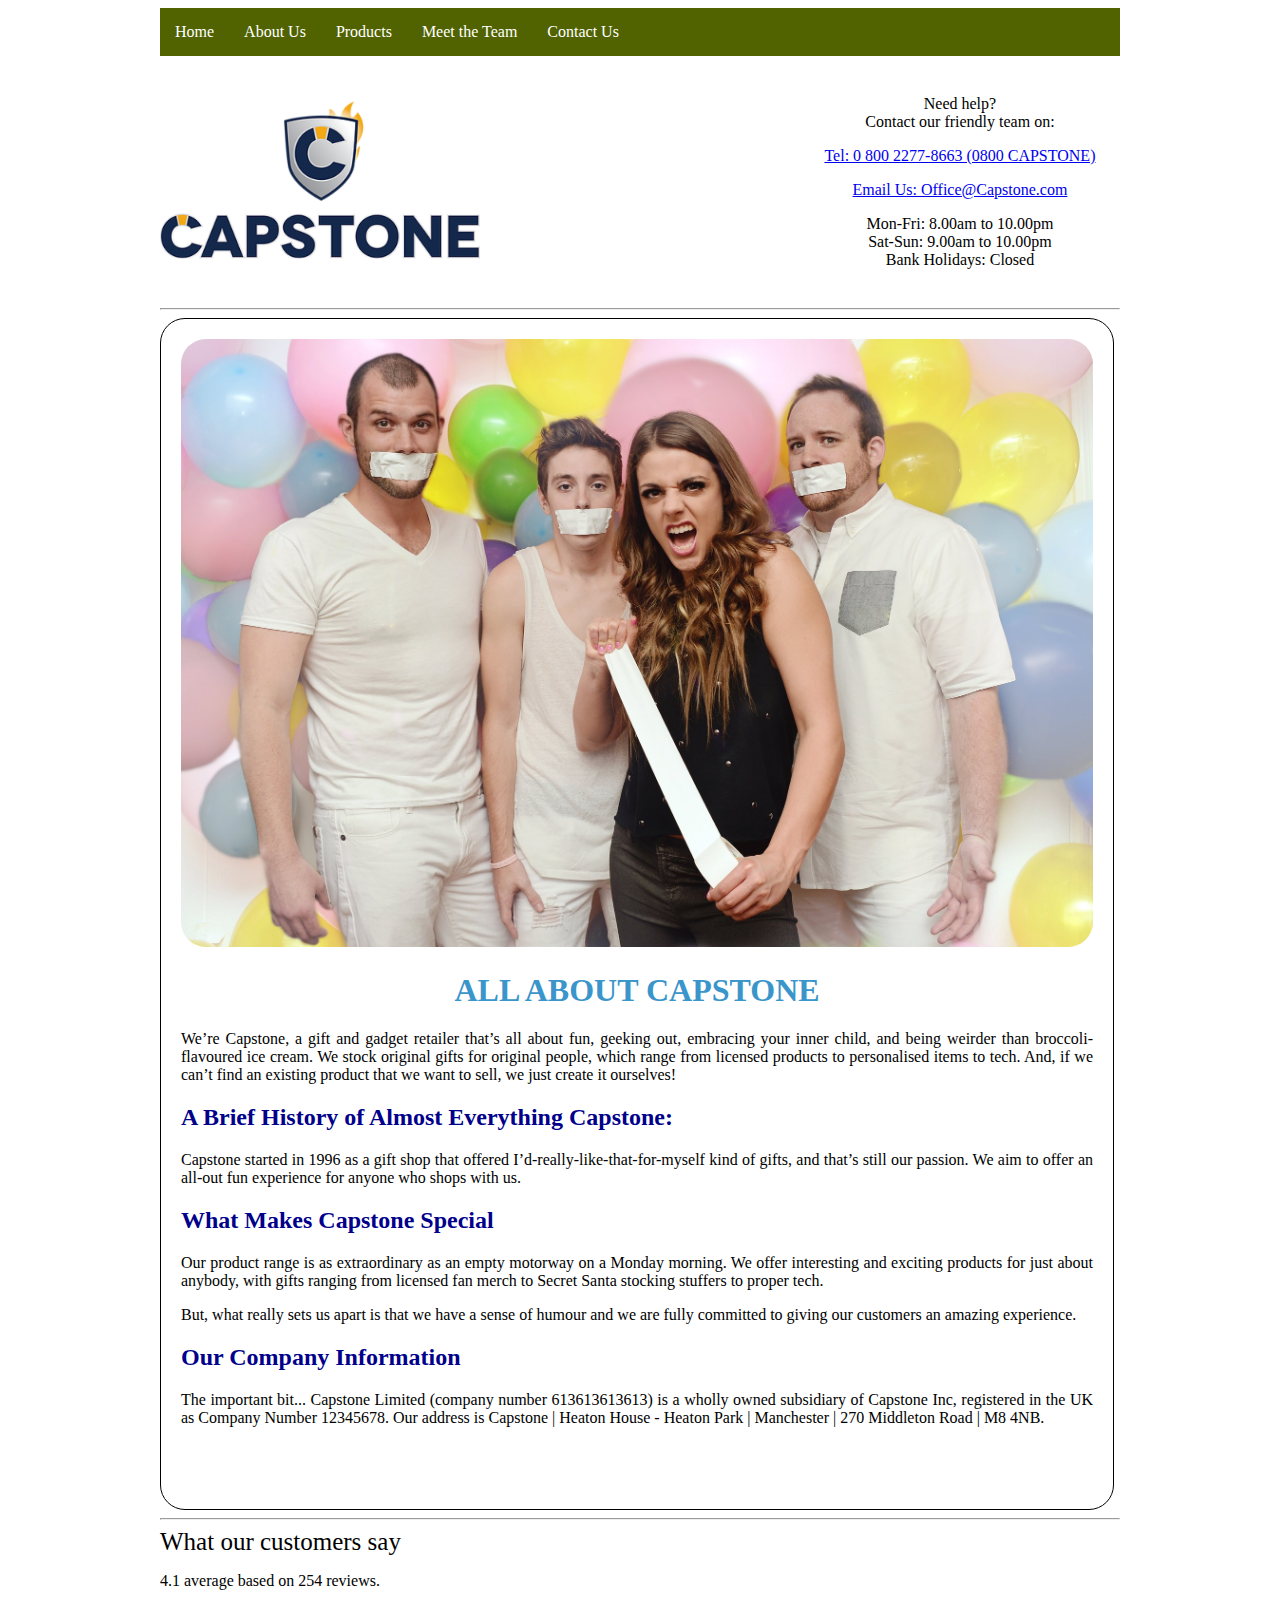
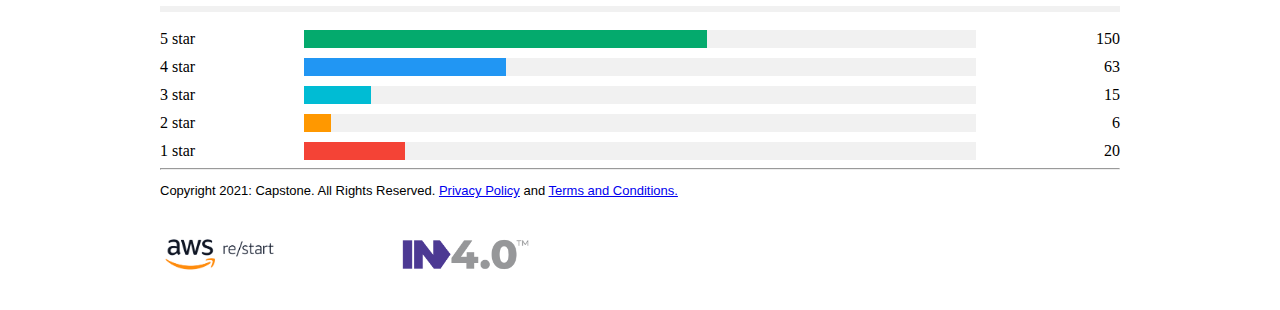
==== AboutUs.html @ 855406c1 "Update AboutUs.html" ====
<!doctype html>
<html>
<head>
<meta charset="utf-8">
	<meta name="viewport" content="width=device-width, initial-scale=1">
<title>Capstone Website</title>
	
<link href="capstone.css" rel="stylesheet" type="text/css">
	


</head>

<body>
	<!--Display major links-->
	<div class="container">
	<nav>
		<ul>
			<li><a href="index.html">Home</a></li>
			<li><a href="AboutUs.html">About Us</a></li>
			<li><a href="Products.html">Products</a></li>
			<li><a href="Meettheteam.html">Meet the Team</a></li>
			<li><a href="ContactUs.html">Contact Us</a></li>
		
		</ul>
	
	
	</nav></div>
	<!--Display logo and contact information-->
	<div class="container">
		<div class="horizontal-list"><ul>
		
	<li><img src="Capstone-Logo.png" alt="" width="100%"></li> <!--Display the capstone logo-->
			<li>&nbsp;</li>
			
			
			<!--Display contact information-->
		
		<li><p style = "font-family:Verdana; font-size:medium" align="center">Need help?<br>Contact our friendly team on:</p>
<p class="pheaders" align="center"><a href="tel:080022778663 ">Tel: 0 800 2277-8663 (0800 CAPSTONE)</a></p>
<p class="pheaders" align="center"><a href="mailto:office@capstone.com">Email Us: Office@Capstone.com</a> </p>
<p align="center">Mon-Fri: 8.00am to 10.00pm<br>Sat-Sun: 9.00am to 10.00pm<br>Bank Holidays: Closed </p>

			
			</li>
			</ul></div></div>
	
	<div class="container">
		<hr><!--Draws a horizontal line-->
	
	</div>
	<!--Display about us information and image-->
	<div class="container">
		<div class="corners" style="width: 95%; height:1150px">
			<img src ="adult-1846432_1920.jpg" width="100%" style="border-radius: 25px" alt="">
			<h1 align = "center" style = "font-family:Verdana; color:#3a95cb">ALL ABOUT CAPSTONE</h1>
		
		<p align="justify">We’re Capstone, a gift and gadget retailer that’s all about fun, geeking out, embracing your inner child, and being weirder than broccoli-flavoured ice cream. We stock original gifts for original people, which range from licensed products to personalised items to tech. And, if we can’t find an existing product that we want to sell, we just create it ourselves!</p>

<h2 style="font-family: Cambria, 'Hoefler Text', 'Liberation Serif', Times, 'Times New Roman', 'serif'; color: darkblue">A Brief History of Almost Everything Capstone:</h2>
<p align="justify">Capstone started in 1996 as a gift shop that offered I’d-really-like-that-for-myself kind of gifts, and that’s still our passion. We aim to offer an all-out fun experience for anyone who shops with us.</p>

<h2 style="font-family: Cambria, 'Hoefler Text', 'Liberation Serif', Times, 'Times New Roman', 'serif'; color: darkblue">What Makes Capstone Special</h2>
<p align="justify">Our product range is as extraordinary as an empty motorway on a Monday morning. We offer interesting and exciting products for just about anybody, with gifts ranging from licensed fan merch to Secret Santa stocking stuffers to proper tech.</p>

<p align="justify">But, what really sets us apart is that we have a sense of humour and we are fully committed to giving our customers an amazing experience.</p>

<h2 style="font-family: Cambria, 'Hoefler Text', 'Liberation Serif', Times, 'Times New Roman', 'serif'; color: darkblue">Our Company Information</h2>
<p align="justify">The important bit... Capstone Limited (company number 613613613613) is a wholly owned subsidiary of Capstone Inc, registered in the UK as Company Number 12345678. Our address is Capstone | Heaton House - Heaton Park | Manchester | 270 Middleton Road | M8 4NB.</p>

	</div>
	</div>
	<div class="container">
		<hr>
	
	</div>
	<!--Display customer feedback-->
	<div class="container">
	
		<span class="heading">What our customers say</span>
<p>4.1 average based on 254 reviews.</p>
<hr style="border:3px solid #f1f1f1">

<div class="row">
  <div class="side">
    <div>5 star</div>
  </div>
  <div class="middle">
    <div class="bar-container">
      <div class="bar-5"></div>
    </div>
  </div>
  <div class="side right">
    <div>150</div>
  </div>
  <div class="side">
    <div>4 star</div>
  </div>
  <div class="middle">
    <div class="bar-container">
      <div class="bar-4"></div>
    </div>
  </div>
  <div class="side right">
    <div>63</div>
  </div>
  <div class="side">
    <div>3 star</div>
  </div>
  <div class="middle">
    <div class="bar-container">
      <div class="bar-3"></div>
    </div>
  </div>
  <div class="side right">
    <div>15</div>
  </div>
  <div class="side">
    <div>2 star</div>
  </div>
  <div class="middle">
    <div class="bar-container">
      <div class="bar-2"></div>
    </div>
  </div>
  <div class="side right">
    <div>6</div>
  </div>
  <div class="side">
    <div>1 star</div>
  </div>
  <div class="middle">
    <div class="bar-container">
      <div class="bar-1"></div>
    </div>
  </div>
  <div class="side right">
    <div>20</div>
  </div>
</div>

		
		</div>
	<div class="container">
		<hr>
	
	</div>

	<!--Display footer text-->
	<div class="container">
		<p class="pfooter">Copyright 2021: Capstone. All Rights Reserved. <a href="Privacy and security policy.txt" target="_blank">Privacy Policy</a> and <a href="Terms and conditions.txt" target="_blank">Terms and Conditions.</a></p>
	
	
	</div>
	<!--Display partner logos-->
	<div class="container">
	<table>
		<tr>
		
			<td><img src ="AWS_Restart_Logo.jpg" alt="" width="50%"></td>
			<td><img src ="In40.jpg" alt="" width="20%"></td>
			
			</tr></table></div>
	

</body>
</html>
---- capstone.css ----
@charset "utf-8";
/* CSS Document */

.container { /*The container class was created to centralise the web page content. This was accomplished by setting the right and left margins to "auto"*/
  width: 100%;
  padding-right: 15px;
  padding-left: 15px;
  margin-right: auto;
  margin-left: auto;
}

@media (min-width: 576px) { /*The @media rule helps to make the content associated with the class specified within it to be responsive to different devices*/
  .container {
    max-width: 540px;
  }
}

@media (min-width: 768px) {
  .container {
    max-width: 720px;
  }
}

@media (min-width: 992px) {
  .container {
    max-width: 960px;
  }
}


.horizontal-list ul {/*This class was created to display list content horizontally and not vertically as it would appear in a typical list fashion.*/
	display: flex;
  	flex-wrap: wrap;
  	padding-left: 0;
}
.horizontal-list ul li {/*This represents its application on the list items*/
	list-style: none;
  	flex: 0 0 33.333333%;
	align-self: center;
	
}
p{
	font-family: "verdana;
	font-size: small;
}

.headers {
	font-family: "Verdana";
	color: darkblue;
	
}
.pheaders {
	font-family: "Impact", "Haettenschweiler", "Franklin Gothic Bold", "Arial Black", "sans-serif";
	color: darkblue;
	
}
hr { 
	display: block; 
	margin-before: 0.5em; 
	margin-after: 0.5em; 
	margin-start: auto; 
	margin-end: auto; 
	overflow: hidden; 
	border-style: inset; 
	border-width: 1px;
}
/*CSS rules for navigation bar display at the top of the page*/
nav ul{
	
	display: flex;
  	flex-wrap: wrap;
  	padding-left: 0;
	margin: 0;
	flex: 0 0 33.333333%;
	font-family: "Cambria", "Hoefler Text", "Liberation Serif", "Times", "Times New Roman", "serif";
	background: #516301;
	
}
nav ul li{
	list-style-type: none;
	position:relative;
}
nav ul li a{
	display: flex;
	padding: 15px;
	color: white;
	text-decoration: none;
}
nav ul li a:hover{
	background: #09F56E;
	color: #000000;
}
/*CSS rule for h3 tags which contain anchor tags*/
h3 a{
	font-family: "Constantia", "Lucida Bright", "DejaVu Serif", "Georgia", "serif";
	text-decoration: none;
	color:white;
}
/*CSS rule with regards to what happens when the mouse goes over a link which follows a h3 tag*/
h3 a:hover{
	
	color:gold;
}
/*CSS rule to display a shape with rounded edges to hold the contents of the web page.*/
.corners {
 	border-radius: 25px;
	border: 1px solid;
	padding: 20px; 
	width: 50%;
	object-fit: cover;
}

.heading {
  	font-size: 25px;
  	margin-right: 25px;
	font-family: "Impact", "Haettenschweiler", "Franklin Gothic Bold", "Arial Black", "sans-serif";
}

/*CSS rule for the user reviews*/

/* Three column layout */
.side {
  float: left;
  width: 15%;
  margin-top:10px;
}

.middle {
  margin-top:10px;
  float: left;
  width: 70%;
}

/* Place text to the right */
.right {
  text-align: right;
}

/* Clear floats after the columns */
.row:after {
  content: "";
  display: table;
  clear: both;
}

/* The bar container */
.bar-container {
  width: 100%;
  background-color: #f1f1f1;
  text-align: center;
  color: white;
}

/* Individual bars */
.bar-5 {width: 60%; height: 18px; background-color: #04AA6D;}
.bar-4 {width: 30%; height: 18px; background-color: #2196F3;}
.bar-3 {width: 10%; height: 18px; background-color: #00bcd4;}
.bar-2 {width: 4%; height: 18px; background-color: #ff9800;}
.bar-1 {width: 15%; height: 18px; background-color: #f44336;}

/* Responsive layout - make the columns stack on top of each other instead of next to each other */
@media (max-width: 400px) {
  .side, .middle {
    width: 100%;
  }
  .right {
    display: none;
  }
}

.ptext{
	font-family: Consolas, "Andale Mono", "Lucida Console", "Lucida Sans Typewriter", "Monaco", "Courier New", "monospace";
	font-size: small;
}
/*CSS rule for marquee text animation*/
.marquee {
	display: block;
	width: 100%;
	white-space: nowrap;
	overflow: hidden;
	font-family: "Gill Sans", "Gill Sans MT", "Myriad Pro", "DejaVu Sans Condensed", "Helvetica", "Arial", "sans-serif";
}
.marquee span{
	display: inline-block;
	padding-left: 100%;
	-webkit-animation:scroll 10s infinite linear;
}
@-webkit-keyframes scroll{
	0% {
		-webkit-transform: translate(0,0);
	}
	100%{
		-webkit-transform: translate(-100%,0)
	}
} /*End of CSS rule for marquee text animation*/
/*Start of CSS rule to display products on product page.*/
.productdisplay{
  position: relative;
  }
/*CSS rule for checkbox used in displaying the products/team member information*/
.prodinput{
  position: absolute;
  left: 0;
  top: 0;
  width: 100%;
  opacity:0;
  visibility: 0;
}
/*CSS rule for name of product/team member*/
.producthead{
  	background:#3a95cb;
  	color:white;
  	padding:10px;
  	position: relative;
	font-family:"Segoe", "Segoe UI", "DejaVu Sans", "Trebuchet MS", "Verdana", "sans-serif";
}
.productheadmobile{
  	background:#3a95cb;
  	color:white;
  	padding:10px;
  	position: relative;
	font-family:"Segoe", "Segoe UI", "DejaVu Sans", "Trebuchet MS", "Verdana", "sans-serif";
}
.productheadsound{
  	background:#ee9b9b;
  	color:white;
  	padding:10px;
  	position: relative;
	font-family:"Segoe", "Segoe UI", "DejaVu Sans", "Trebuchet MS", "Verdana", "sans-serif";
}
.productheadcamera{
  	background:#ff7f50;
  	color:white;
  	padding:10px;
  	position: relative;
	font-family:"Segoe", "Segoe UI", "DejaVu Sans", "Trebuchet MS", "Verdana", "sans-serif";
}
.productheadgaming{
  	background:#b5b4e5;
  	color:white;
  	padding:10px;
  	position: relative;
	font-family:"Segoe", "Segoe UI", "DejaVu Sans", "Trebuchet MS", "Verdana", "sans-serif";
}
/*CSS rule for arrow beside name of product/team member before click by mouse*/
label::before{
  content:"";
  display: inline-block;
  border: 15px solid transparent;
  border-left:20px solid white;
	
}
/*CSS rule for arrow beside name of product/team member*/
label{
  cursor: pointer;
  position: relative;
  display: flex;
  align-items: center;
}
/*CSS rule for text area associated with product/team member*/
.ptext{
  max-height:0px;
  overflow: hidden;
  transition:max-height 0.5s;
  background-color: white;
  box-shadow:0 0 10px 0 rgba(0, 0, 0, 0.2);
}
/*CSS rule for text associated with product/team member which is revealed when mouse is clicked on title*/
.ptext p {
  	margin-bottom: 1%;
	margin-top: 1%;
	margin-right: 5%;
	margin-left: 5%;
}
/*CSS rule to reveal the product details when the product title is clicked*/
input:checked ~ h3 label::before{
  	border-left:15px solid transparent;
  	border-top:20px solid white;
}
/*CSS rule to specify the maximum amount of space dedicated to the textual content*/
input:checked ~ h3 ~ .ptext{
  max-height:2000px;
}/*End of CSS rule to display products on product page.*/
/*CSS rule for video content display*/
.framed{
	margin-left: 5%; 
	margin-right: 5%; 
	padding-bottom: 5%; 
	border: none
}
.pfooter
{
	font-family: "helvetica";
	font-size: small;
}
/*Start of CSS rule to display Contact form on contact us page.*/
select, textarea {
  width: 100%;
  padding: 12px;
  border: 1px solid #ccc;
  border-radius: 4px;
  box-sizing: border-box;
  margin-top: 6px;
  margin-bottom: 16px;
  resize: vertical;
}
.forminput{
  width: 100%;
  padding: 12px;
  border: 1px solid #ccc;
  border-radius: 4px;
  box-sizing: border-box;
  margin-top: 6px;
  margin-bottom: 16px;
  resize: vertical;
}
.submitinput {
  background-color: #04AA6D;
  color: white;
  padding: 12px 20px;
  border: none;
  border-radius: 4px;
  cursor: pointer;
}/*End of CSS rule to display contact form on contact us page*/
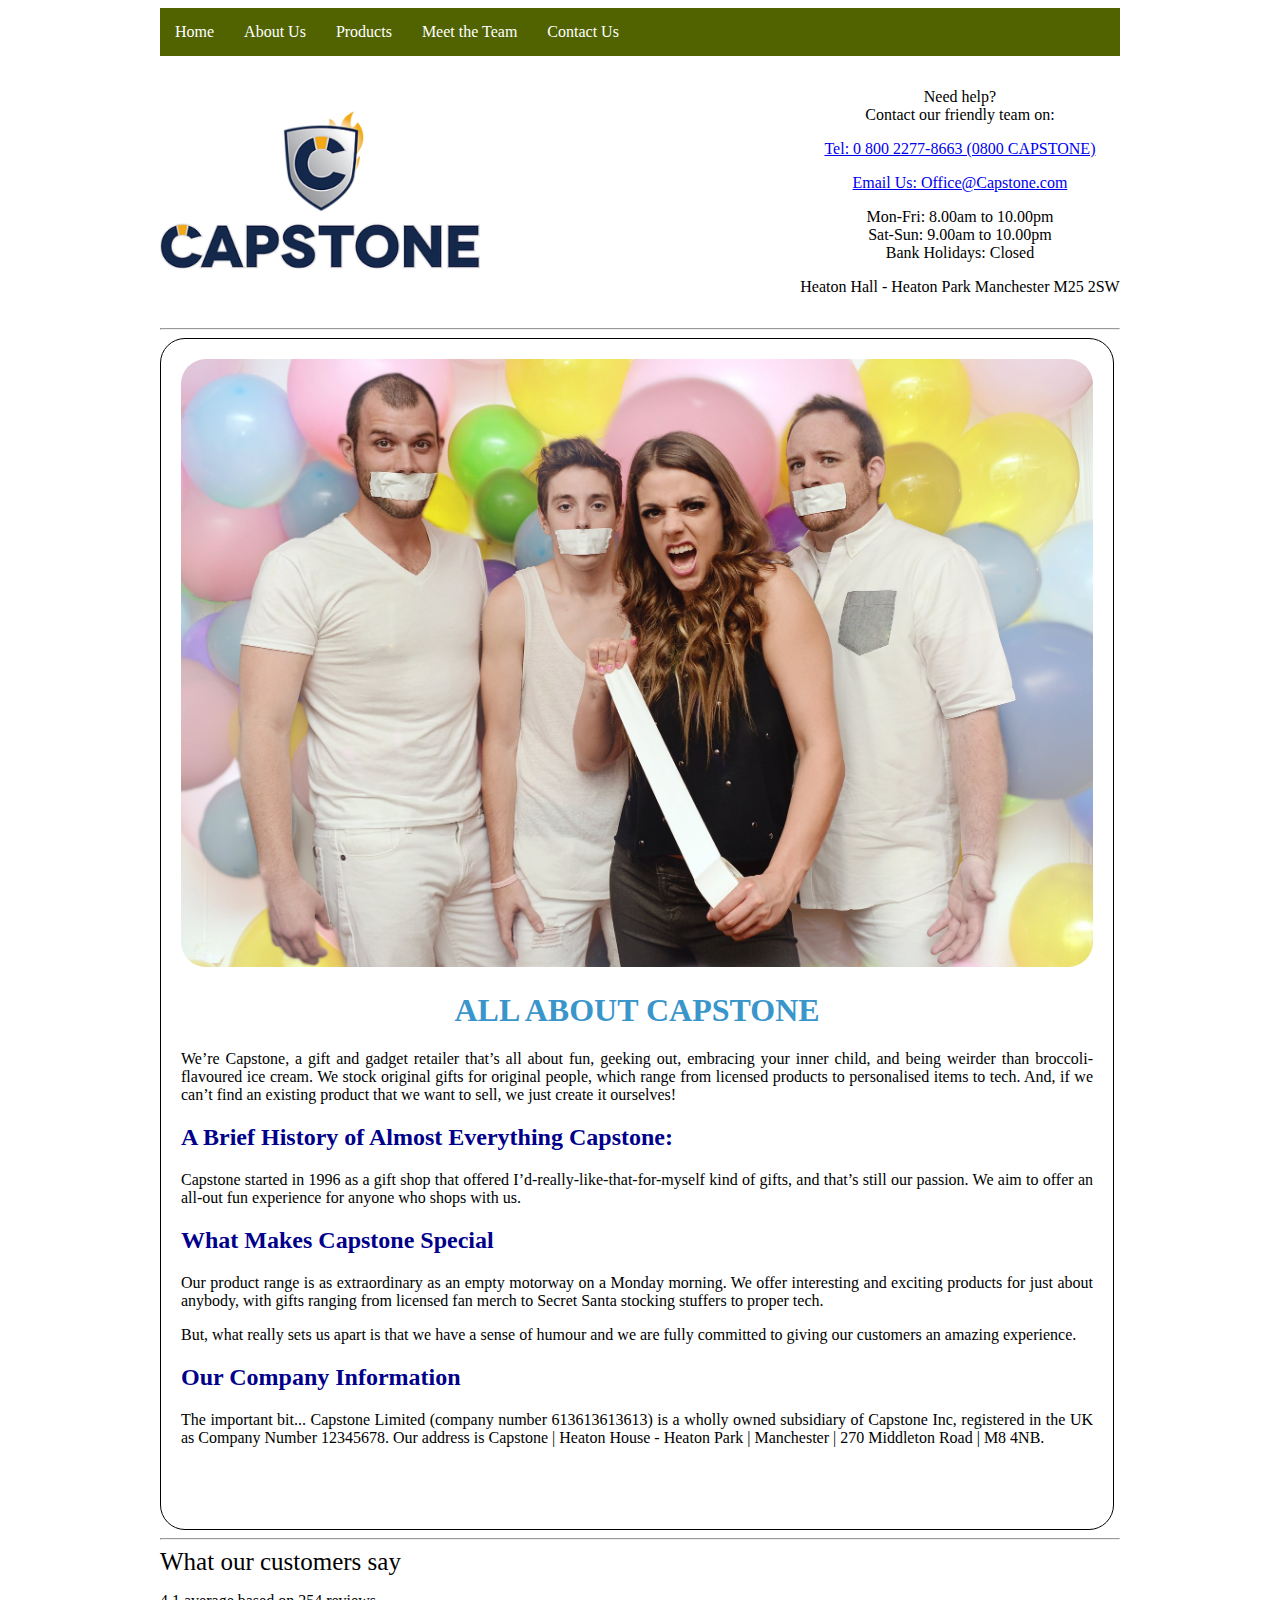
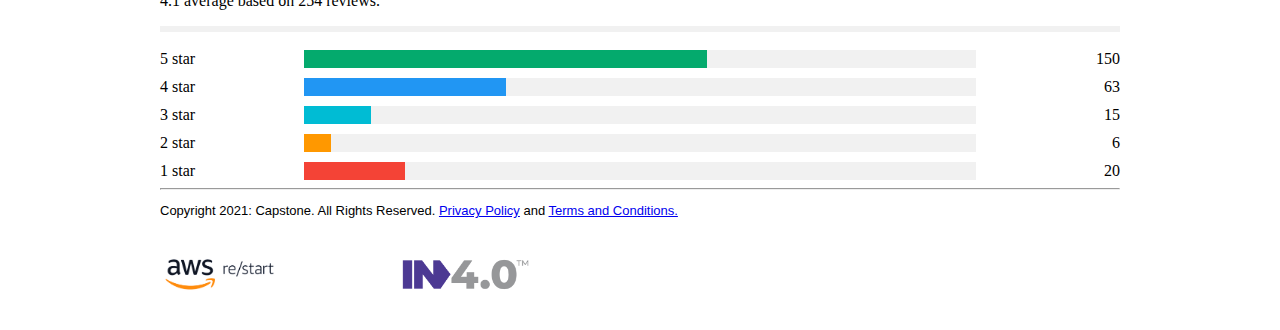
==== commit 3723816f: "Update AboutUs.html" ====
--- a/AboutUs.html
+++ b/AboutUs.html
@@ -40,6 +40,7 @@
 <p class="pheaders" align="center"><a href="tel:080022778663 ">Tel: 0 800 2277-8663 (0800 CAPSTONE)</a></p>
 <p class="pheaders" align="center"><a href="mailto:office@capstone.com">Email Us: Office@Capstone.com</a> </p>
 <p align="center">Mon-Fri: 8.00am to 10.00pm<br>Sat-Sun: 9.00am to 10.00pm<br>Bank Holidays: Closed </p>
+			<p align="center">Heaton Hall - Heaton Park Manchester M25 2SW</p>
 
 			
 			</li>
@@ -148,7 +149,7 @@
 
 	<!--Display footer text-->
 	<div class="container">
-		<p class="pfooter">Copyright 2021: Capstone. All Rights Reserved. <a href="Privacy and security policy.txt" target="_blank">Privacy Policy</a> and <a href="Terms and conditions.txt" target="_blank">Terms and Conditions.</a></p>
+		<p class="pfooter">Copyright 2021: Capstone. All Rights Reserved. <a href="privacy.html" target="_blank">Privacy Policy</a> and <a href="termsandconditions.html" target="_blank">Terms and Conditions.</a></p>
 	
 	
 	</div>
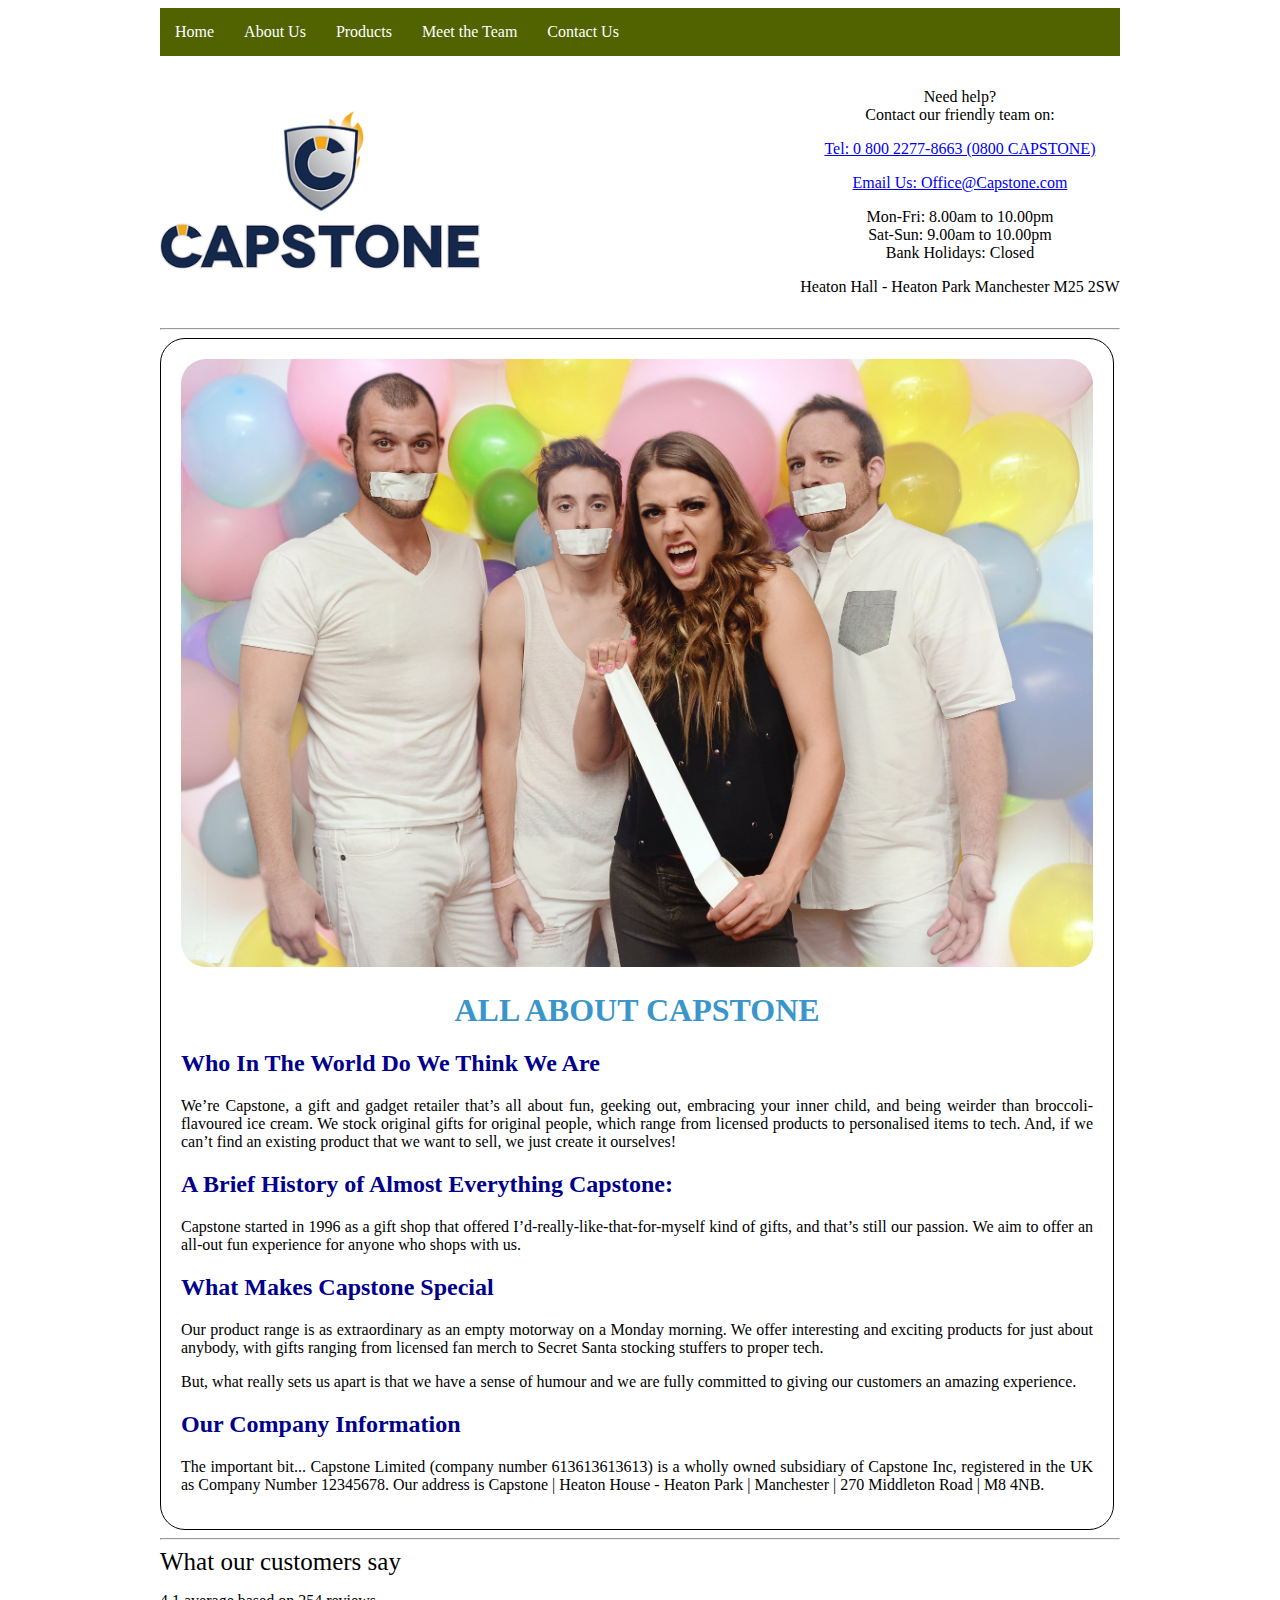
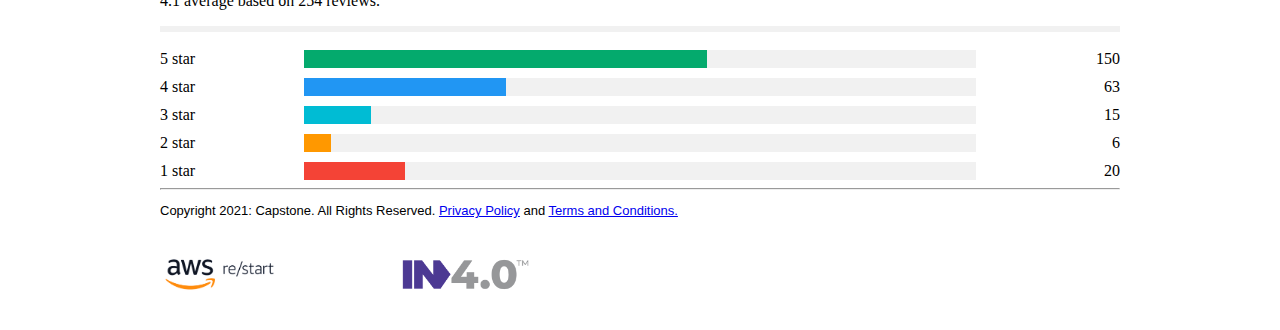
==== commit d11449c8: "Update AboutUs.html" ====
--- a/AboutUs.html
+++ b/AboutUs.html
@@ -55,6 +55,7 @@
 		<div class="corners" style="width: 95%; height:1150px">
 			<img src ="adult-1846432_1920.jpg" width="100%" style="border-radius: 25px" alt="">
 			<h1 align = "center" style = "font-family:Verdana; color:#3a95cb">ALL ABOUT CAPSTONE</h1>
+			<h2 style="font-family: Cambria, 'Hoefler Text', 'Liberation Serif', Times, 'Times New Roman', 'serif'; color: darkblue">Who In The World Do We Think We Are</h2>
 		
 		<p align="justify">We’re Capstone, a gift and gadget retailer that’s all about fun, geeking out, embracing your inner child, and being weirder than broccoli-flavoured ice cream. We stock original gifts for original people, which range from licensed products to personalised items to tech. And, if we can’t find an existing product that we want to sell, we just create it ourselves!</p>
 
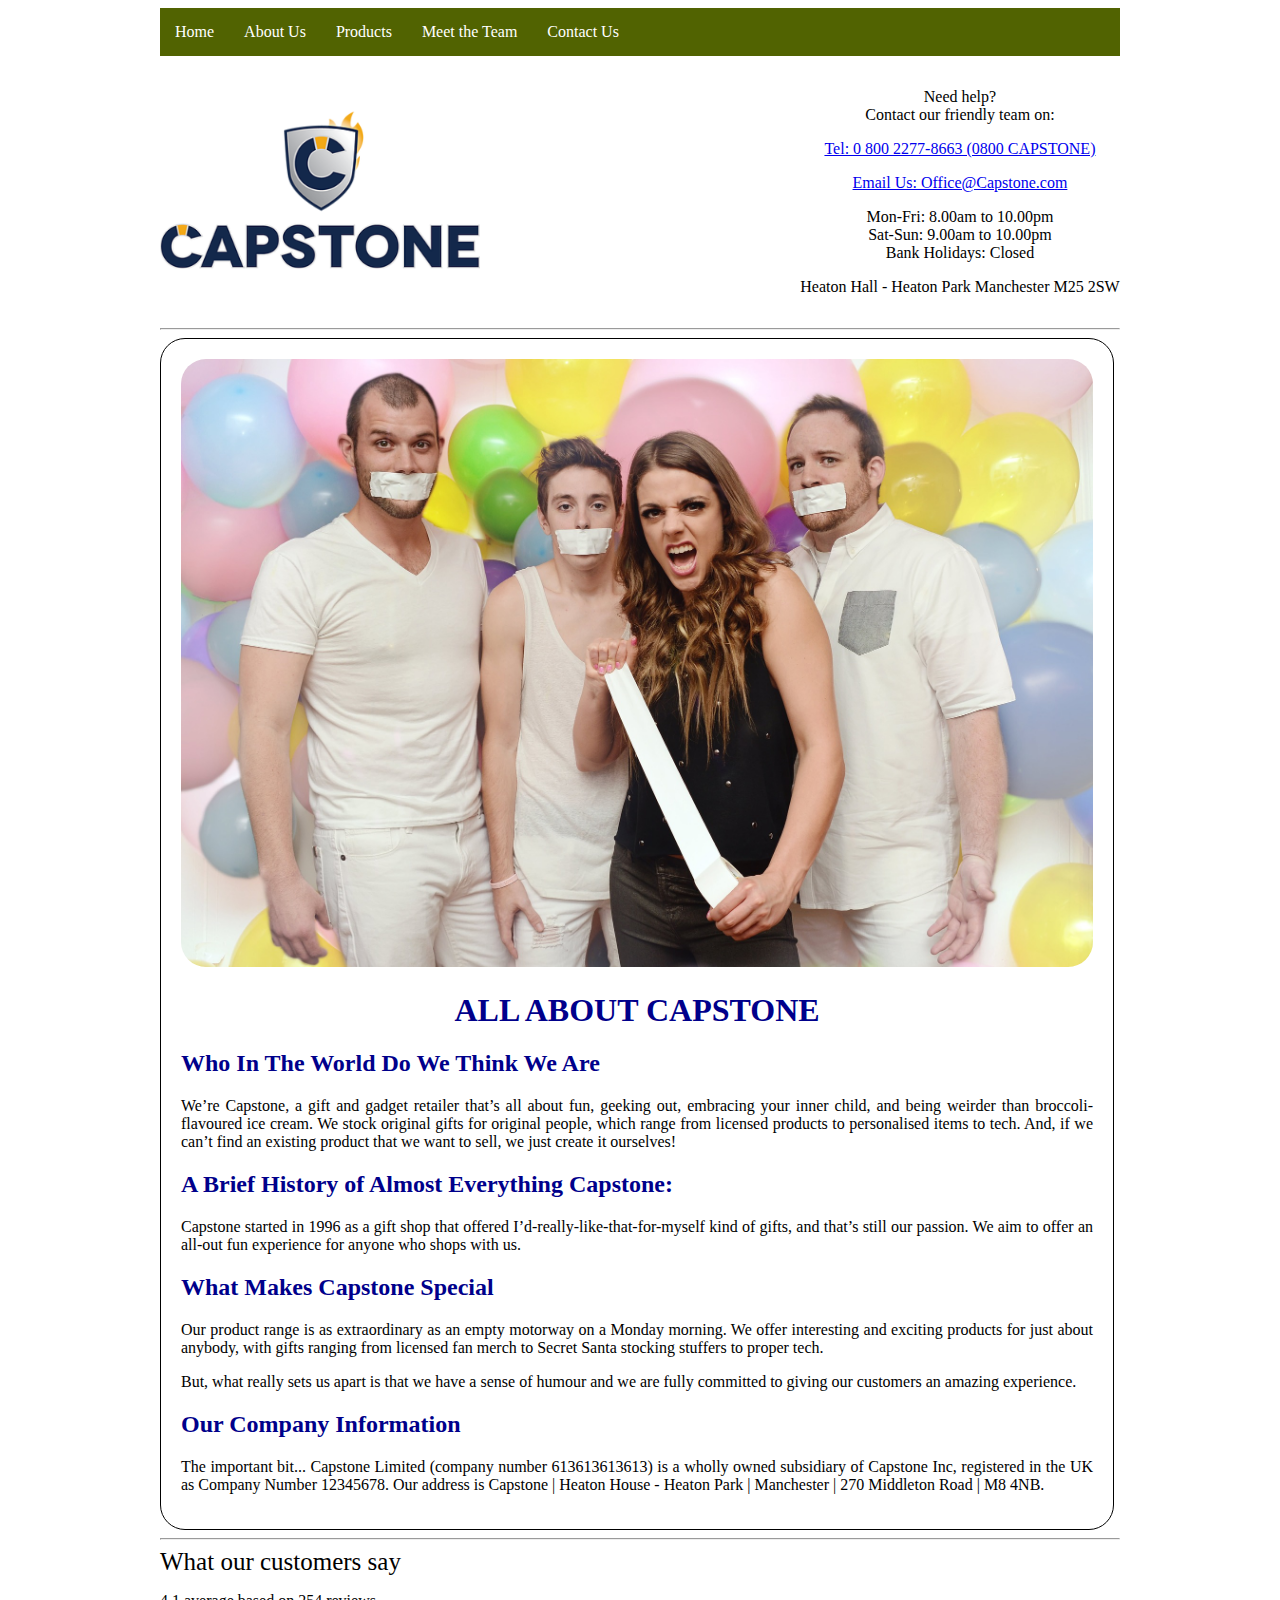
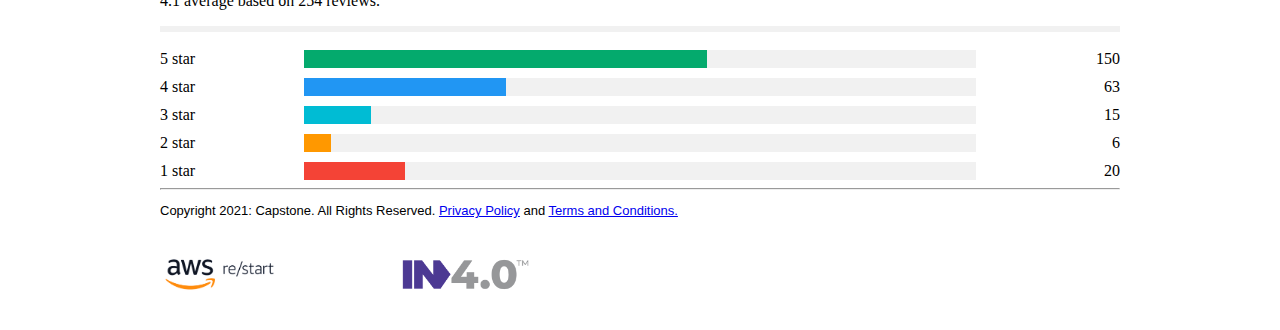
==== commit 73bd3a6d: "Update AboutUs.html" ====
--- a/AboutUs.html
+++ b/AboutUs.html
@@ -54,7 +54,7 @@
 	<div class="container">
 		<div class="corners" style="width: 95%; height:1150px">
 			<img src ="adult-1846432_1920.jpg" width="100%" style="border-radius: 25px" alt="">
-			<h1 align = "center" style = "font-family:Verdana; color:#3a95cb">ALL ABOUT CAPSTONE</h1>
+			<h1 align = "center" style="font-family: Cambria, 'Hoefler Text', 'Liberation Serif', Times, 'Times New Roman', 'serif'; color: darkblue">ALL ABOUT CAPSTONE</h1>
 			<h2 style="font-family: Cambria, 'Hoefler Text', 'Liberation Serif', Times, 'Times New Roman', 'serif'; color: darkblue">Who In The World Do We Think We Are</h2>
 		
 		<p align="justify">We’re Capstone, a gift and gadget retailer that’s all about fun, geeking out, embracing your inner child, and being weirder than broccoli-flavoured ice cream. We stock original gifts for original people, which range from licensed products to personalised items to tech. And, if we can’t find an existing product that we want to sell, we just create it ourselves!</p>
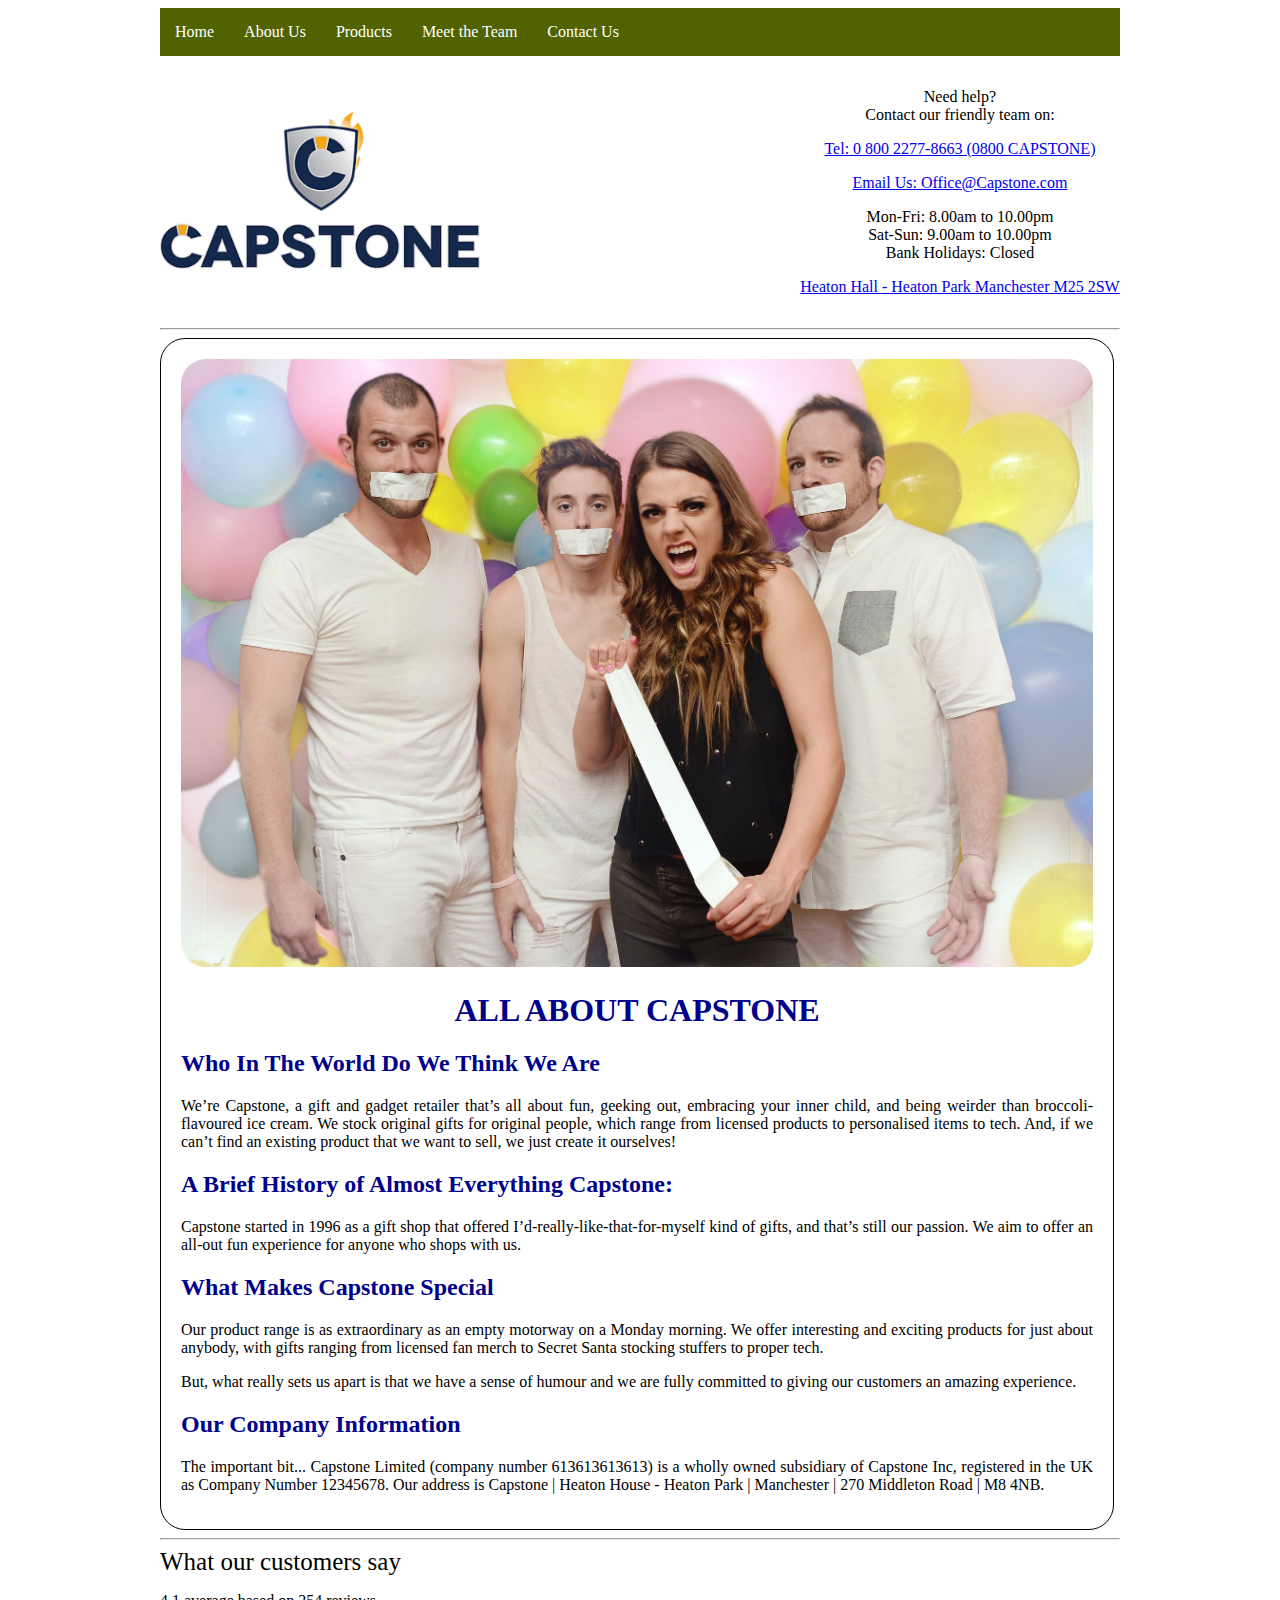
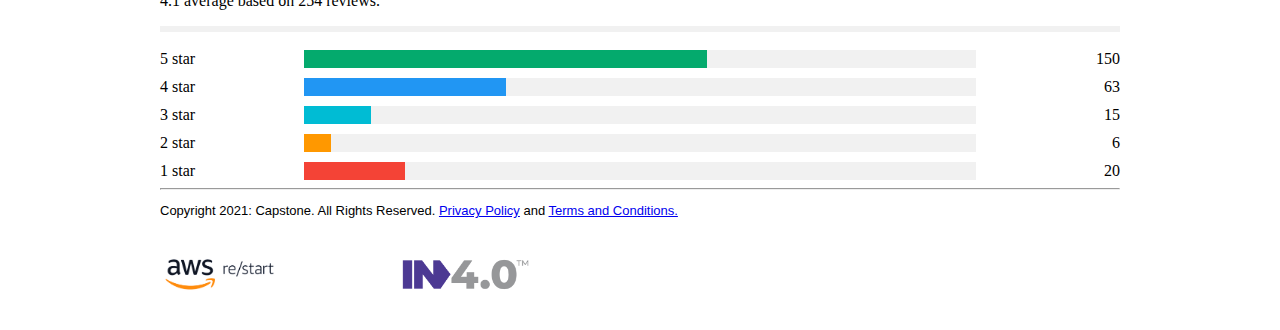
==== commit 59982d61: "Update AboutUs.html" ====
--- a/AboutUs.html
+++ b/AboutUs.html
@@ -40,7 +40,7 @@
 <p class="pheaders" align="center"><a href="tel:080022778663 ">Tel: 0 800 2277-8663 (0800 CAPSTONE)</a></p>
 <p class="pheaders" align="center"><a href="mailto:office@capstone.com">Email Us: Office@Capstone.com</a> </p>
 <p align="center">Mon-Fri: 8.00am to 10.00pm<br>Sat-Sun: 9.00am to 10.00pm<br>Bank Holidays: Closed </p>
-			<p align="center">Heaton Hall - Heaton Park Manchester M25 2SW</p>
+			<p align="center"><a href = "https://goo.gl/maps/iWgFbwmRsYVNoCen9">Heaton Hall - Heaton Park Manchester M25 2SW</a></p>
 
 			
 			</li>
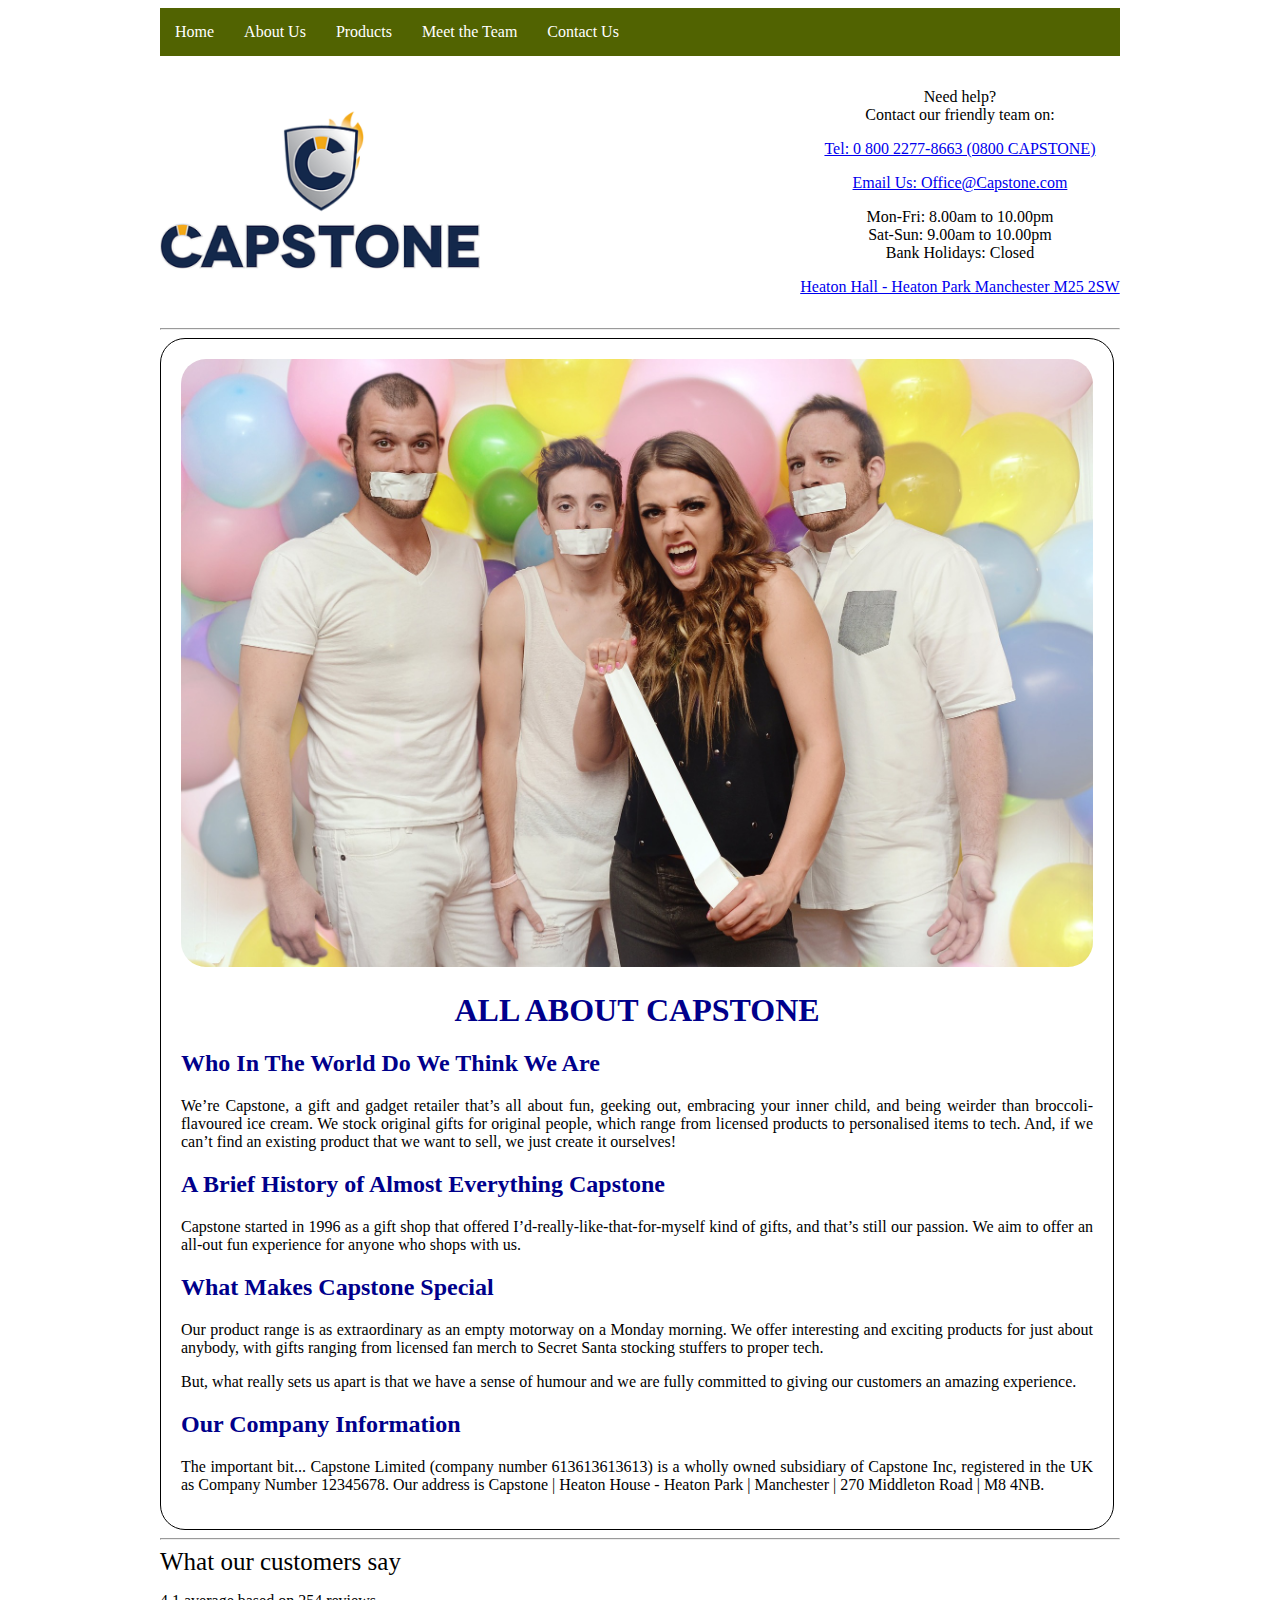
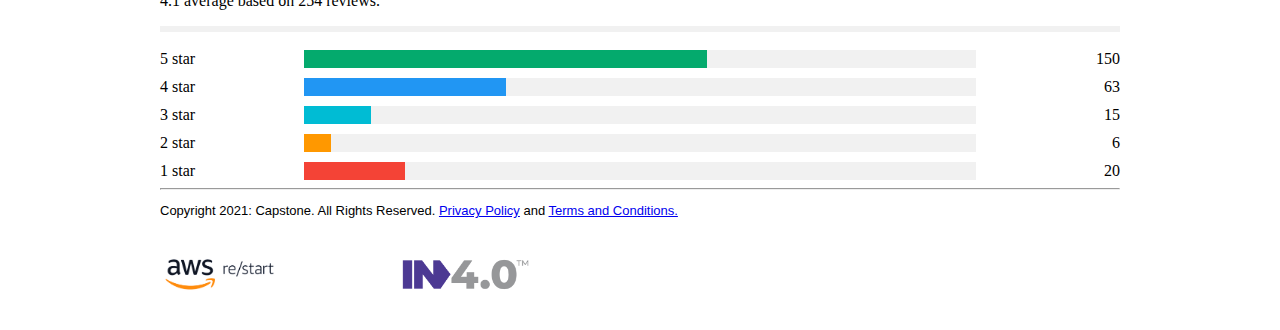
==== commit 111f36f8: "Update AboutUs.html" ====
--- a/AboutUs.html
+++ b/AboutUs.html
@@ -40,7 +40,7 @@
 <p class="pheaders" align="center"><a href="tel:080022778663 ">Tel: 0 800 2277-8663 (0800 CAPSTONE)</a></p>
 <p class="pheaders" align="center"><a href="mailto:office@capstone.com">Email Us: Office@Capstone.com</a> </p>
 <p align="center">Mon-Fri: 8.00am to 10.00pm<br>Sat-Sun: 9.00am to 10.00pm<br>Bank Holidays: Closed </p>
-			<p align="center"><a href = "https://goo.gl/maps/iWgFbwmRsYVNoCen9">Heaton Hall - Heaton Park Manchester M25 2SW</a></p>
+			<p align="center"><a href = "https://goo.gl/maps/iWgFbwmRsYVNoCen9" target = "_blank">Heaton Hall - Heaton Park Manchester M25 2SW</a></p>
 
 			
 			</li>
@@ -59,7 +59,7 @@
 		
 		<p align="justify">We’re Capstone, a gift and gadget retailer that’s all about fun, geeking out, embracing your inner child, and being weirder than broccoli-flavoured ice cream. We stock original gifts for original people, which range from licensed products to personalised items to tech. And, if we can’t find an existing product that we want to sell, we just create it ourselves!</p>
 
-<h2 style="font-family: Cambria, 'Hoefler Text', 'Liberation Serif', Times, 'Times New Roman', 'serif'; color: darkblue">A Brief History of Almost Everything Capstone:</h2>
+<h2 style="font-family: Cambria, 'Hoefler Text', 'Liberation Serif', Times, 'Times New Roman', 'serif'; color: darkblue">A Brief History of Almost Everything Capstone</h2>
 <p align="justify">Capstone started in 1996 as a gift shop that offered I’d-really-like-that-for-myself kind of gifts, and that’s still our passion. We aim to offer an all-out fun experience for anyone who shops with us.</p>
 
 <h2 style="font-family: Cambria, 'Hoefler Text', 'Liberation Serif', Times, 'Times New Roman', 'serif'; color: darkblue">What Makes Capstone Special</h2>
